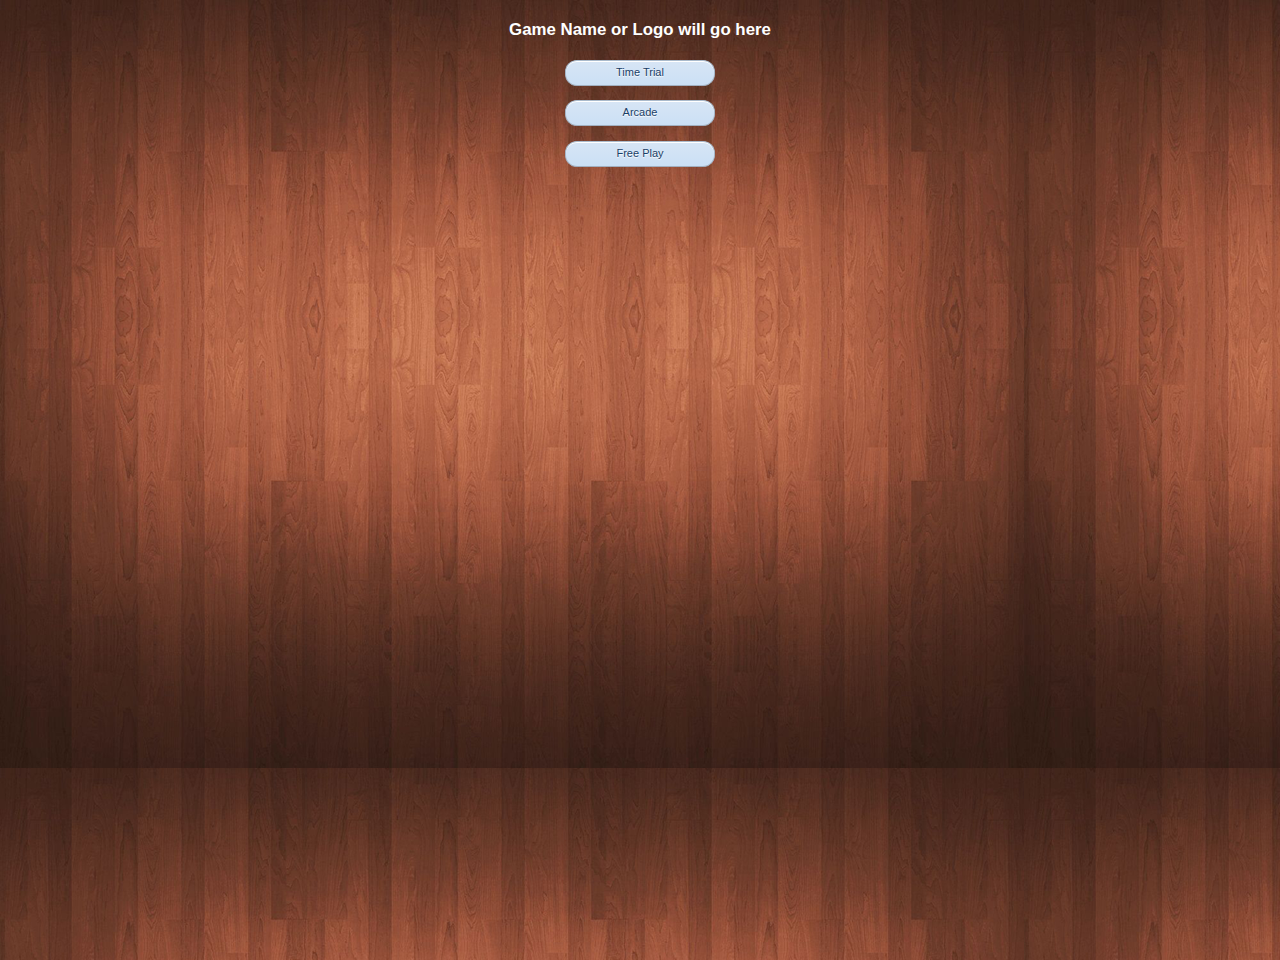
==== war/index.html @ e284cff3 "Deployment setup - Changing directory structure to a WAR standard layout" ====
<html>                                                                
	<head>
		<meta charset="UTF-8"/>
		
		<link rel="stylesheet" type="text/css" href="css/base.css"/>
		<link rel="stylesheet" type="text/css" href="css/index.css"/>
		<link rel="stylesheet" type="text/css" href="css/vader/jquery-ui-1.9.2.custom.min.css"/>
		
		<script type="text/javascript" src="lib/jquery-1.8.3.min.js"></script>   
		<script type="text/javascript" src="lib/jquery-ui-1.9.2.custom.min.js"></script>
		<script type="text/javascript" src="js/Utils.js"></script>
	</head>                                                
	
	<body>
		<header id="game_header"><h3>Game Name or Logo will go here</h3></header>
		<section id="container">  
		    <section id="content">

					<div id="modeButtons">

						<form method="get" action="game.html">
							<input type="hidden" name="mode" value="timetrial">
					    	<button class="styled-button" type="submit">Time Trial</button>
						</form>
					
						<form method="get" action="game.html">
							<input type="hidden" name="mode" value="arcade">
							<button class="styled-button" type="submit">Arcade</button>
						</form>
		        
						<form method="get" action="choose.html">
				        	<button class="styled-button" type="submit">Free Play</button>
				    	</form>
				    	
				    	<!-- <form method="get" action="TopTimes">
				        	<button class="styled-button" type="submit">View Top Times</button>
				    	</form> -->
					</div>

		            <noscript>
			        	<div id="javascriptDisabled-warning">This game requires Javascript to be enabled</div>
			    	</noscript>

			    	
		        </section>
		</section>
		
	</body>                                                                 
</html>
---- war/css/base.css ----
html,
body {
    width: 100%;
    height: 100%;
    margin: 0;
    padding: 0;
}
html body,
html body input {
    font: normal .9em Arial, Verdana, sans-serif;
}
body { 
	background-image:url(../images/assets/background.jpg);	
	background-repeat:repeat;
	color:#fff;
}
section,
header,
footer {
    display: block;
}
header,
footer > * {
    margin: 20px;
}

h1 {
    font: bold 2.4em Georgia, serif;
    padding: 10px 0 0;
}

#container {
    width: 100%;
    height: 100%;
    margin: 0 auto;
    padding: 0;
}


#notifications{
	text-align:center;
}

#javascriptDisabled-warning
{   
	text-align:center;
}

#content {
    display: block;
    width: 100%;
    margin: 0;
    padding: 0;
}

#footer {
    margin-top: -3.3em;
    background-color: #000;
    opacity: .7;
}

#footer ul {
    margin: 0;
    padding: 1em;
    list-style: none;
    text-align: center;
}

#footer li {
	color: #fff;
    display: inline;
    padding: 0 5px;
}

.styled-button
{
	  background-color: #d7e5f5;
	    background-image: -webkit-gradient(linear, left top, left bottom, color-stop(0%, #d7e5f5), color-stop(100%, #cbe0f5));
		  background-image: -webkit-linear-gradient(top, #d7e5f5, #cbe0f5);
		    background-image: -moz-linear-gradient(top, #d7e5f5, #cbe0f5);
			  background-image: -ms-linear-gradient(top, #d7e5f5, #cbe0f5);
			    background-image: -o-linear-gradient(top, #d7e5f5, #cbe0f5);
				  background-image: linear-gradient(top, #d7e5f5, #cbe0f5);
				    border-top: 1px solid #abbbcc;
					  border-left: 1px solid #a7b6c7;
					    border-bottom: 1px solid #a1afbf;
						  border-right: 1px solid #a7b6c7;
						    border-radius: 12px;
							  -webkit-box-shadow: inset 0 1px 0 0 white;
							    box-shadow: inset 0 1px 0 0 white;
								  color: #1a3e66;
								    font: normal 11px/1 "Lucida Grande", "Lucida Sans Unicode", "Lucida Sans", Geneva, Verdana, sans-serif;
									  padding: 6px 0 7px 0;
									    text-align: center;
										  text-shadow: 0 1px 1px #fff;
										    width: 150px;
}

.styled-button:hover 
{
	 background-color: #ccd9e8;
	     background-image: -webkit-gradient(linear, left top, left bottom, color-stop(0%, #ccd9e8), color-stop(100%, #c1d4e8));
		     background-image: -webkit-linear-gradient(top, #ccd9e8, #c1d4e8);
			     background-image: -moz-linear-gradient(top, #ccd9e8, #c1d4e8);
				     background-image: -ms-linear-gradient(top, #ccd9e8, #c1d4e8);
					     background-image: -o-linear-gradient(top, #ccd9e8, #c1d4e8);
						     background-image: linear-gradient(top, #ccd9e8, #c1d4e8);
							     border-top: 1px solid #a1afbf;
								     border-left: 1px solid #9caaba;
									     border-bottom: 1px solid #96a3b3;
										     border-right: 1px solid #9caaba;
											     -webkit-box-shadow: inset 0 1px 0 0 #f2f2f2;
												     box-shadow: inset 0 1px 0 0 #f2f2f2;
													     color: #163659;
														     cursor: pointer;
}
	
.styled-button:active 
{
	border: 1px solid #8c98a7;
	    -webkit-box-shadow: inset 0 0 4px 2px #abbccf, 0 0 1px 0 #eeeeee;
		    box-shadow: inset 0 0 4px 2px #abbccf, 0 0 1px 0 #eeeeee;
}
---- war/css/index.css ----
/* index.html css file*/

#game_header
{
	text-align:center;
}


#modeButtons{
	text-align:center;
}
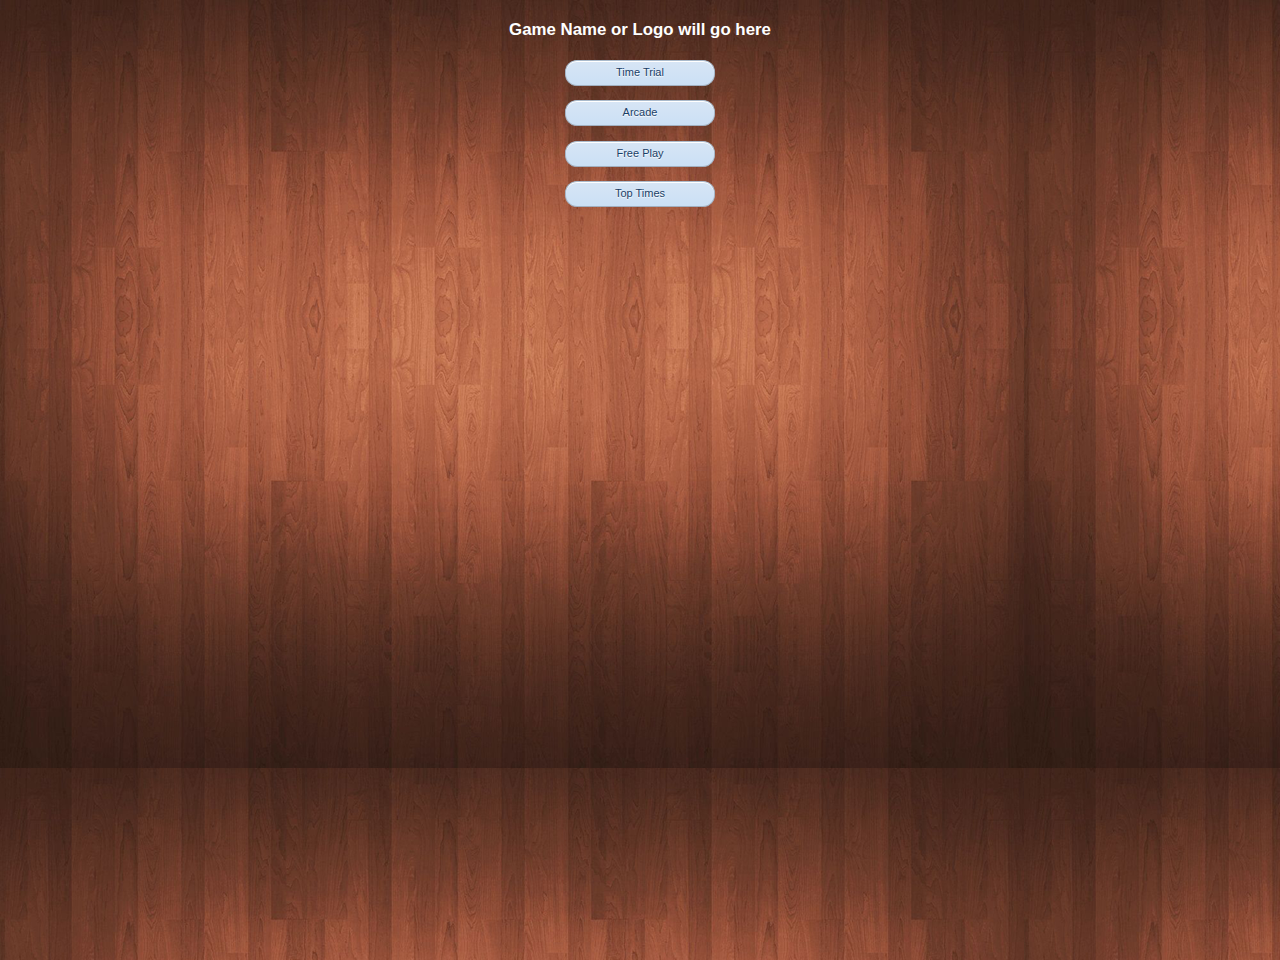
==== commit a64c7cb1: "Servlet request - retrieving test data using XMLHttpRequest API and loading response directly back i" ====
--- a/war/index.html
+++ b/war/index.html
@@ -12,12 +12,11 @@
 	</head>                                                
 	
 	<body>
+
 		<header id="game_header"><h3>Game Name or Logo will go here</h3></header>
 		<section id="container">  
 		    <section id="content">
-
 					<div id="modeButtons">
-
 						<form method="get" action="game.html">
 							<input type="hidden" name="mode" value="timetrial">
 					    	<button class="styled-button" type="submit">Time Trial</button>
@@ -32,18 +31,19 @@
 				        	<button class="styled-button" type="submit">Free Play</button>
 				    	</form>
 				    	
-				    	<!-- <form method="get" action="TopTimes">
-				        	<button class="styled-button" type="submit">View Top Times</button>
-				    	</form> -->
+				    	<button 
+				    		class="styled-button" 
+				    		title="View the fastest completion times for each grid size" 
+				    		type="button" 
+				    		onclick="PicPuzzle_Utils.getTopTimes();">
+				    		Top Times
+				    	</button>
 					</div>
 
-		            <noscript>
-			        	<div id="javascriptDisabled-warning">This game requires Javascript to be enabled</div>
-			    	</noscript>
-
-			    	
-		        </section>
+	            <noscript>
+		        	<div id="javascriptDisabled-warning">Game requires JavaScript to be enabled in the browser</div>
+		    	</noscript>
+	        </section>
 		</section>
-		
 	</body>                                                                 
-</html>
+</html>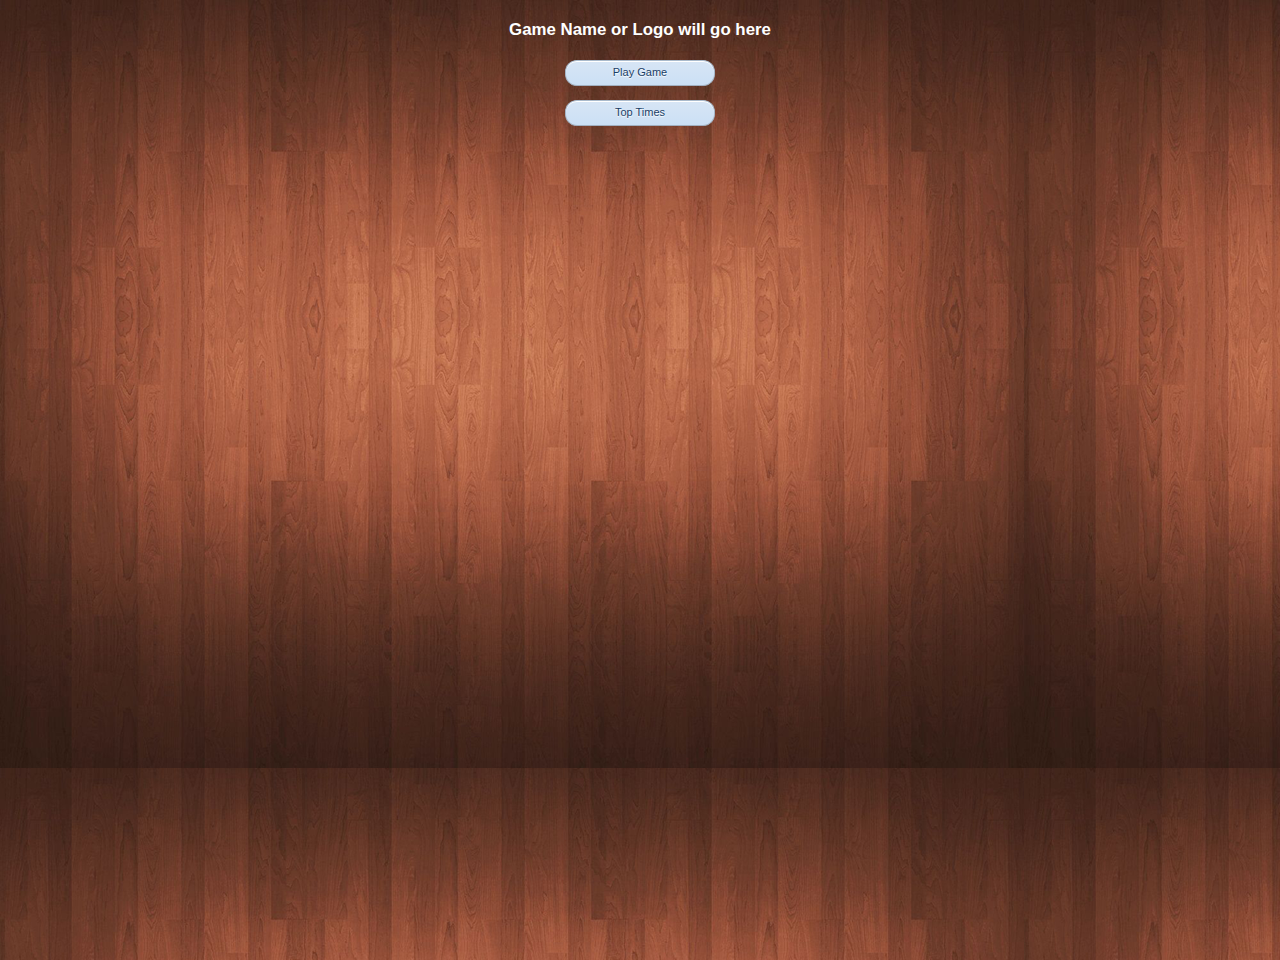
==== commit 319536fb: "User interface - Hiding buttons that link to deferred content" ====
--- a/war/index.html
+++ b/war/index.html
@@ -17,7 +17,7 @@
 		<section id="container">  
 		    <section id="content">
 					<div id="modeButtons">
-						<form method="get" action="game.html">
+						<!-- <form method="get" action="game.html">
 							<input type="hidden" name="mode" value="timetrial">
 					    	<button class="styled-button" type="submit">Time Trial</button>
 						</form>
@@ -25,10 +25,10 @@
 						<form method="get" action="game.html">
 							<input type="hidden" name="mode" value="arcade">
 							<button class="styled-button" type="submit">Arcade</button>
-						</form>
+						</form> -->
 		        
 						<form method="get" action="choose.html">
-				        	<button class="styled-button" type="submit">Free Play</button>
+				        	<button class="styled-button" type="submit">Play Game</button>
 				    	</form>
 				    	
 				    	<button 
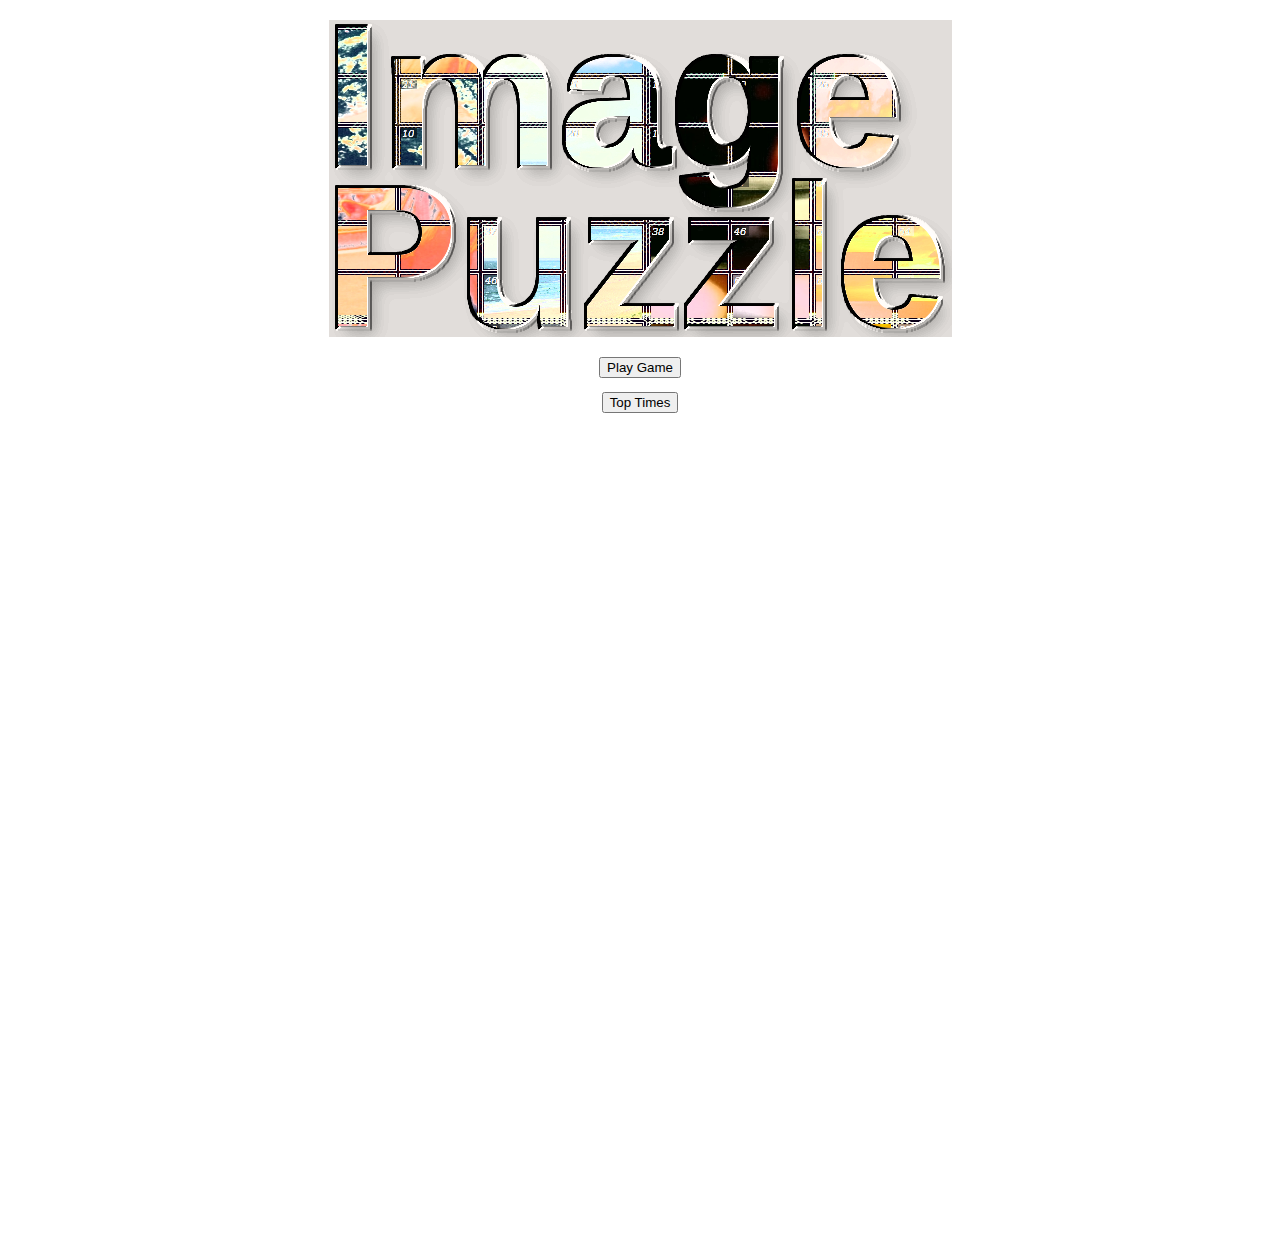
==== commit 795a2671: "Added a game logo #31 . This may not be the final version" ====
--- a/war/index.html
+++ b/war/index.html
@@ -4,46 +4,38 @@
 		
 		<link rel="stylesheet" type="text/css" href="css/base.css"/>
 		<link rel="stylesheet" type="text/css" href="css/index.css"/>
-		<link rel="stylesheet" type="text/css" href="css/vader/jquery-ui-1.9.2.custom.min.css"/>
+		<link rel="stylesheet" type="text/css" href="css/vader/jquery-ui-1.10.3.custom.min.css"/>
 		
-		<script type="text/javascript" src="lib/jquery-1.8.3.min.js"></script>   
-		<script type="text/javascript" src="lib/jquery-ui-1.9.2.custom.min.js"></script>
+		<script type="text/javascript" src="lib/jquery-1.10.2.min.js"></script>   
+		<script type="text/javascript" src="lib/jquery-ui-1.10.3.custom.min.js"></script>
 		<script type="text/javascript" src="js/Utils.js"></script>
 	</head>                                                
 	
-	<body>
-
-		<header id="game_header"><h3>Game Name or Logo will go here</h3></header>
+	<body onload="PicPuzzle_Utils.initButtons();">
+	  <header id="game_header"><img src="images/assets/Logo.png"></header>
 		<section id="container">  
 		    <section id="content">
-					<div id="modeButtons">
-						<!-- <form method="get" action="game.html">
-							<input type="hidden" name="mode" value="timetrial">
-					    	<button class="styled-button" type="submit">Time Trial</button>
-						</form>
-					
-						<form method="get" action="game.html">
-							<input type="hidden" name="mode" value="arcade">
-							<button class="styled-button" type="submit">Arcade</button>
-						</form> -->
-		        
-						<form method="get" action="choose.html">
-				        	<button class="styled-button" type="submit">Play Game</button>
-				    	</form>
-				    	
-				    	<button 
-				    		class="styled-button" 
-				    		title="View the fastest completion times for each grid size" 
-				    		type="button" 
-				    		onclick="PicPuzzle_Utils.getTopTimes();">
-				    		Top Times
-				    	</button>
-					</div>
+				<div id="modeButtons" >
+					<form method="get" action="choose.html">
+			        	<button class="styled-button" type="submit">Play Game</button>
+				</form>
+			    	
+			    	<button
+			    		class="styled-button"
+			    		title="View the fastest completion times for each grid size" 
+			    		type="button" 
+			    		onclick="PicPuzzle_Utils.getTopTimes('Top Times');">
+			    		Top Times
+			    	</button>
+				</div>
 
-	            <noscript>
-		        	<div id="javascriptDisabled-warning">Game requires JavaScript to be enabled in the browser</div>
-		    	</noscript>
+				<noscript>
+			        	<div id="javascriptDisabled-warning">Game requires JavaScript to be enabled in the browser</div>
+					<style>
+					  #modeButtons { display:none;}
+					</style>
+			    </noscript>
 	        </section>
 		</section>
 	</body>                                                                 
-</html>+</html>
--- a/war/css/base.css
+++ b/war/css/base.css
@@ -10,7 +10,7 @@
     font: normal .9em Arial, Verdana, sans-serif;
 }
 body { 
-	background-image:url(../images/assets/background.jpg);	
+	background-image:url(../images/assets/background.png);	
 	background-repeat:repeat;
 	color:#fff;
 }
@@ -71,55 +71,3 @@
     display: inline;
     padding: 0 5px;
 }
-
-.styled-button
-{
-	  background-color: #d7e5f5;
-	    background-image: -webkit-gradient(linear, left top, left bottom, color-stop(0%, #d7e5f5), color-stop(100%, #cbe0f5));
-		  background-image: -webkit-linear-gradient(top, #d7e5f5, #cbe0f5);
-		    background-image: -moz-linear-gradient(top, #d7e5f5, #cbe0f5);
-			  background-image: -ms-linear-gradient(top, #d7e5f5, #cbe0f5);
-			    background-image: -o-linear-gradient(top, #d7e5f5, #cbe0f5);
-				  background-image: linear-gradient(top, #d7e5f5, #cbe0f5);
-				    border-top: 1px solid #abbbcc;
-					  border-left: 1px solid #a7b6c7;
-					    border-bottom: 1px solid #a1afbf;
-						  border-right: 1px solid #a7b6c7;
-						    border-radius: 12px;
-							  -webkit-box-shadow: inset 0 1px 0 0 white;
-							    box-shadow: inset 0 1px 0 0 white;
-								  color: #1a3e66;
-								    font: normal 11px/1 "Lucida Grande", "Lucida Sans Unicode", "Lucida Sans", Geneva, Verdana, sans-serif;
-									  padding: 6px 0 7px 0;
-									    text-align: center;
-										  text-shadow: 0 1px 1px #fff;
-										    width: 150px;
-}
-
-.styled-button:hover 
-{
-	 background-color: #ccd9e8;
-	     background-image: -webkit-gradient(linear, left top, left bottom, color-stop(0%, #ccd9e8), color-stop(100%, #c1d4e8));
-		     background-image: -webkit-linear-gradient(top, #ccd9e8, #c1d4e8);
-			     background-image: -moz-linear-gradient(top, #ccd9e8, #c1d4e8);
-				     background-image: -ms-linear-gradient(top, #ccd9e8, #c1d4e8);
-					     background-image: -o-linear-gradient(top, #ccd9e8, #c1d4e8);
-						     background-image: linear-gradient(top, #ccd9e8, #c1d4e8);
-							     border-top: 1px solid #a1afbf;
-								     border-left: 1px solid #9caaba;
-									     border-bottom: 1px solid #96a3b3;
-										     border-right: 1px solid #9caaba;
-											     -webkit-box-shadow: inset 0 1px 0 0 #f2f2f2;
-												     box-shadow: inset 0 1px 0 0 #f2f2f2;
-													     color: #163659;
-														     cursor: pointer;
-}
-	
-.styled-button:active 
-{
-	border: 1px solid #8c98a7;
-	    -webkit-box-shadow: inset 0 0 4px 2px #abbccf, 0 0 1px 0 #eeeeee;
-		    box-shadow: inset 0 0 4px 2px #abbccf, 0 0 1px 0 #eeeeee;
-}
-
-
